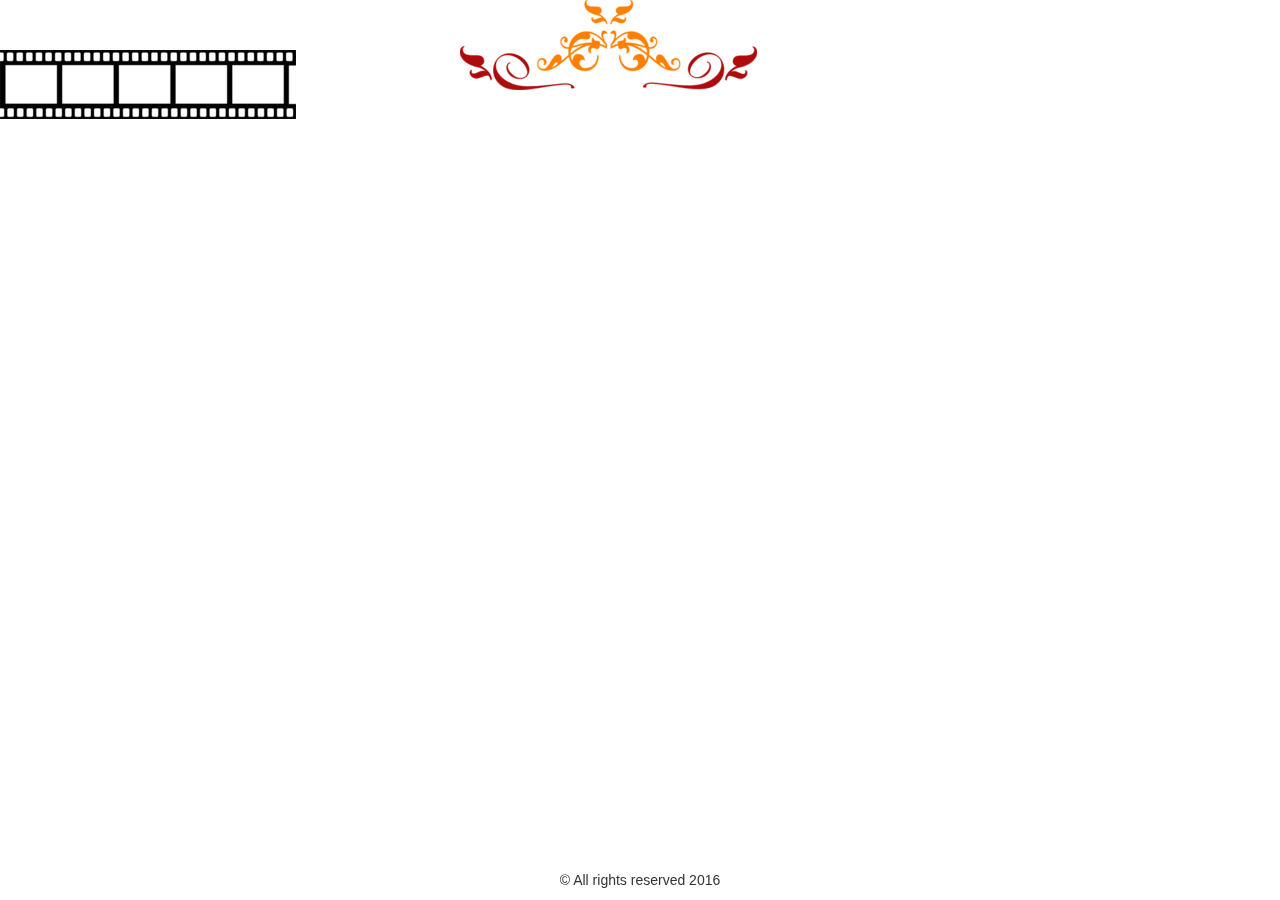
==== index.html @ da59e313 "Initial setup" ====
<!doctype html>
<!--[if lt IE 7]>      <html class="no-js lt-ie9 lt-ie8 lt-ie7" lang=""> <![endif]-->
<!--[if IE 7]>         <html class="no-js lt-ie9 lt-ie8" lang=""> <![endif]-->
<!--[if IE 8]>         <html class="no-js lt-ie9" lang=""> <![endif]-->
<!--[if gt IE 8]><!--> <html class="no-js" lang=""> <!--<![endif]-->
    <head>
        <meta charset="utf-8">
        <meta http-equiv="X-UA-Compatible" content="IE=edge,chrome=1">
        <title></title>
        <meta name="description" content="">
        <meta name="viewport" content="width=device-width, initial-scale=1">
        <link rel="apple-touch-icon" href="apple-touch-icon.png">

        <link rel="stylesheet" href="css/bootstrap.min.css">
        <style>
            body {
                padding-top: 50px;
                padding-bottom: 20px;
            }
        </style>
        <link rel="stylesheet" href="css/bootstrap-theme.min.css">
        <link rel="stylesheet" href="css/main.css">

        <!--[if lt IE 9]>
            <script src="js/vendor/html5-3.6-respond-1.4.2.min.js"></script>
        <![endif]-->
    </head>
    <body>
        <!--[if lt IE 8]>
            <p class="browserupgrade">You are using an <strong>outdated</strong> browser. Please <a href="http://browsehappy.com/">upgrade your browser</a> to improve your experience.</p>
        <![endif]-->
   
    <nav class="navbar navbar-fixed-top" role="navigation">
      <div class="container">
          <div class="row">
          <div class="col-md-4 col-md-offset-4">      
          <a class="" href="#"> <img src="img/orange-red-scroll-md.png"></a>
         </div>      
          </div> 
     </div>  
    </nav>
    <div class="filmstrip"> 
        <img src="img/black-film-strip-md.png">    
    </div>
 

      <footer>
           <div class="container">
          <div class="row">
          <p class="col-md-6 col-md-offset-3">        
             &copy; All rights reserved 2016
          </p>
          </div>  
         </div> <!-- /container --> 
      </footer>
        
          <script src="//ajax.googleapis.com/ajax/libs/jquery/1.11.2/jquery.min.js"></script>
        <script>window.jQuery || document.write('<script src="js/vendor/jquery-1.11.2.min.js"><\/script>')</script>

        <script src="js/vendor/bootstrap.min.js"></script>

        <script src="js/main.js"></script>

        <!-- Google Analytics: change UA-XXXXX-X to be your site's ID. -->
        <script>
            (function(b,o,i,l,e,r){b.GoogleAnalyticsObject=l;b[l]||(b[l]=
            function(){(b[l].q=b[l].q||[]).push(arguments)});b[l].l=+new Date;
            e=o.createElement(i);r=o.getElementsByTagName(i)[0];
            e.src='//www.google-analytics.com/analytics.js';
            r.parentNode.insertBefore(e,r)}(window,document,'script','ga'));
            ga('create','UA-XXXXX-X','auto');ga('send','pageview');
        </script>
    </body>
</html>
---- css/main.css ----
/* ==========================================================================
    Custom styles
   ========================================================================== */
body{

}
.navbar a{ text-align: center;
}
footer{
    position: fixed;
    bottom: 0px;
    margin: 0 auto;
    width: 100%;
}
footer p { text-align: center;}
.yellow{
   width: 400px;
  height: 300px;    
    border-radius: 25px;

}
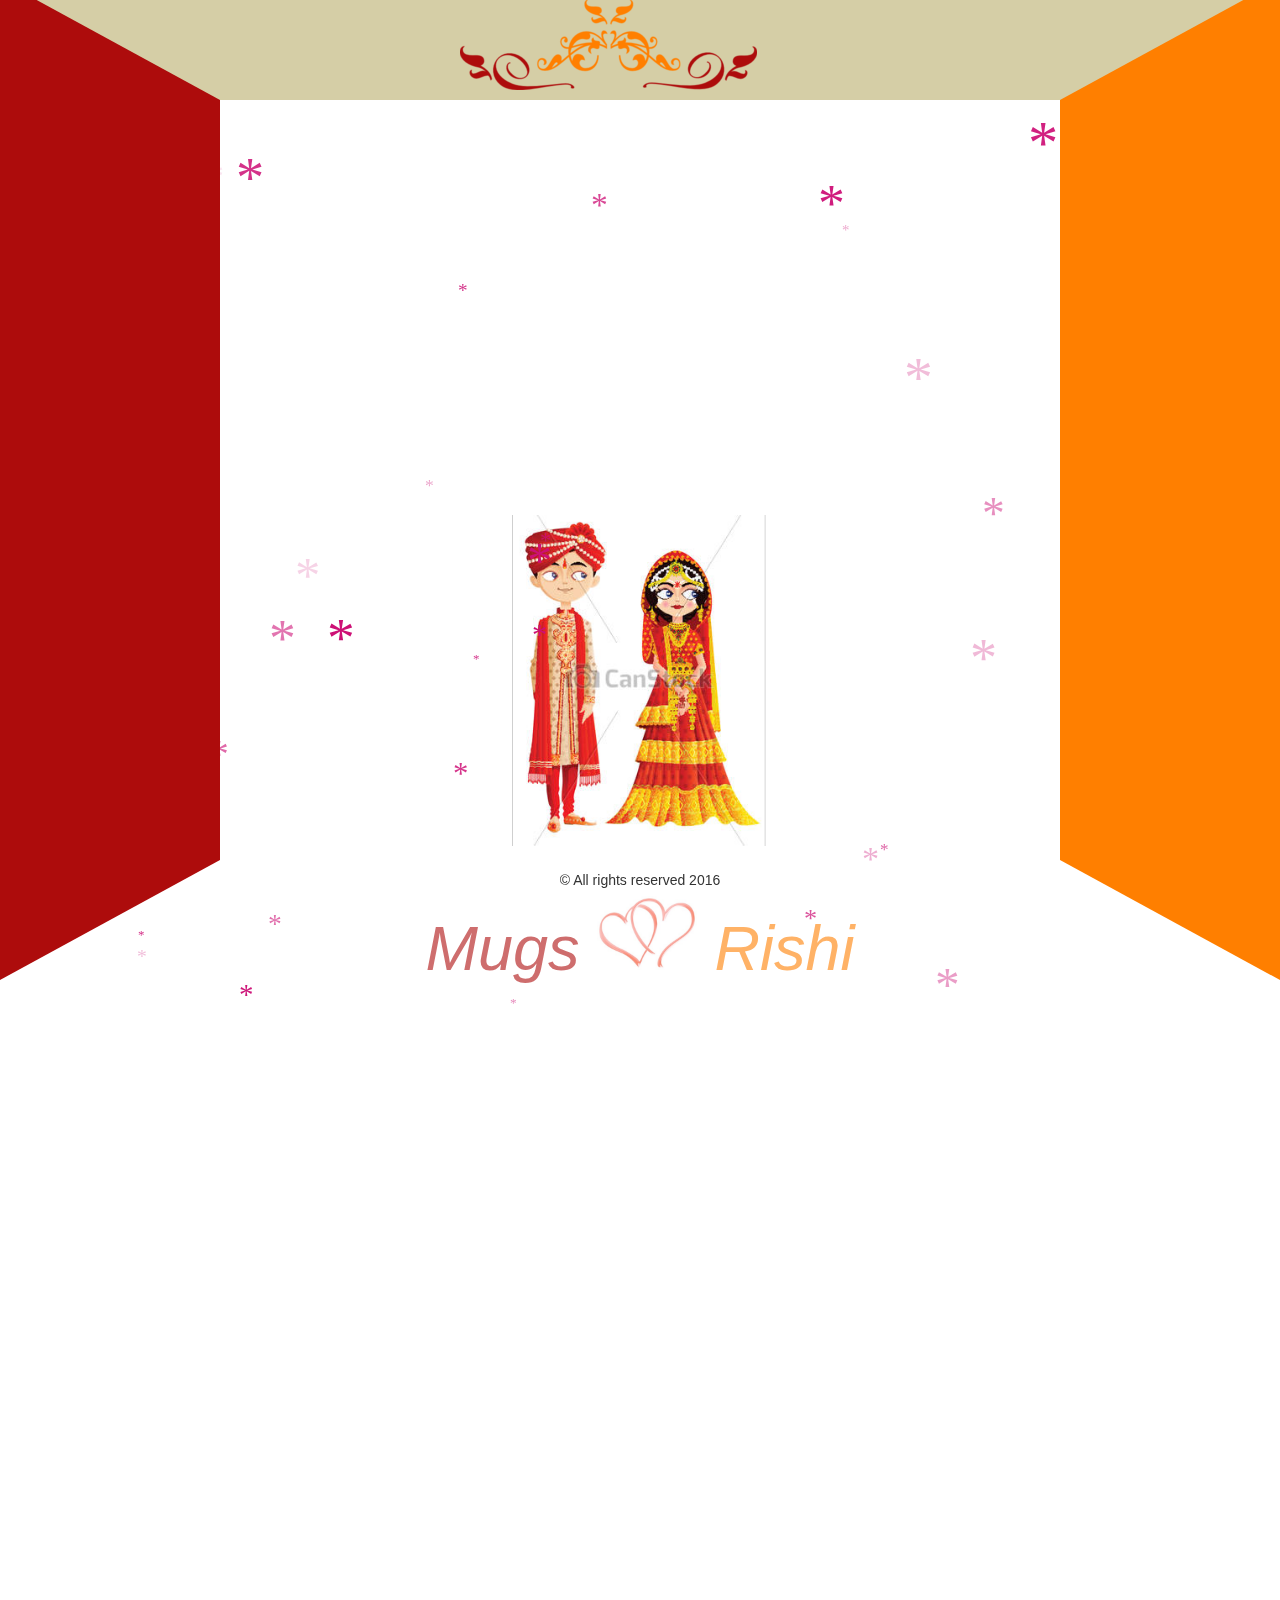
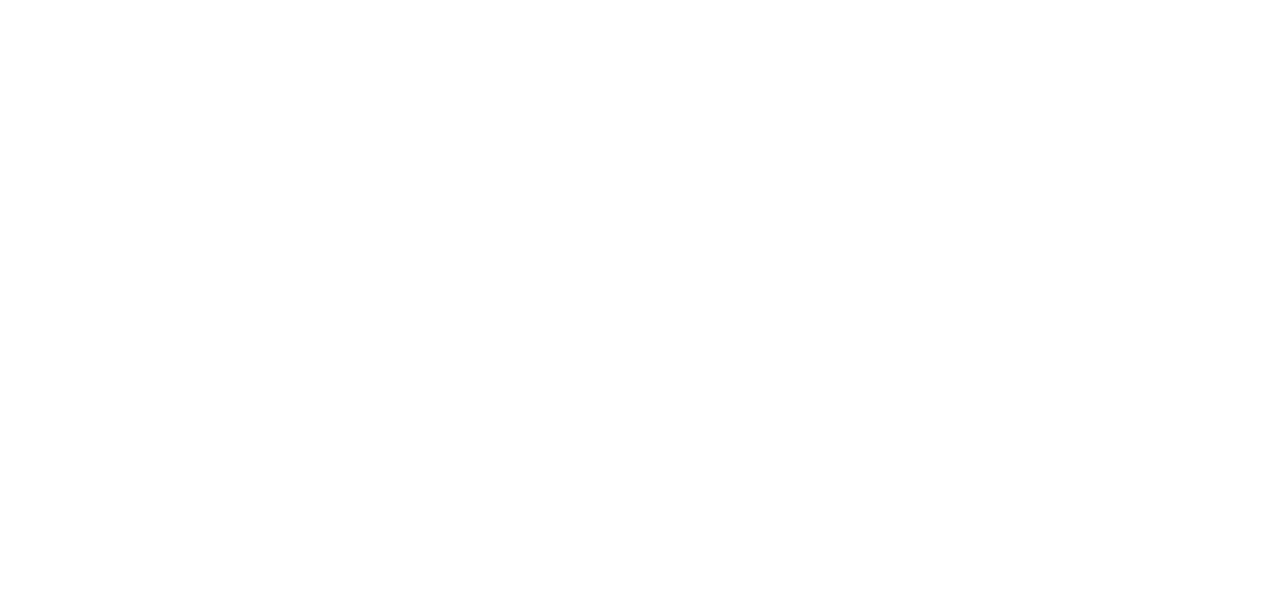
==== commit 9706c7ab: "falling flowers - canvas" ====
--- a/index.html
+++ b/index.html
@@ -17,6 +17,10 @@
                 padding-top: 50px;
                 padding-bottom: 20px;
             }
+            #snowflakeContainer {
+                  position: absolute;
+                  pointer-events: none;
+            }
         </style>
         <link rel="stylesheet" href="css/bootstrap-theme.min.css">
         <link rel="stylesheet" href="css/main.css">
@@ -24,6 +28,11 @@
         <!--[if lt IE 9]>
             <script src="js/vendor/html5-3.6-respond-1.4.2.min.js"></script>
         <![endif]-->
+
+        <!-- <script src="js/fallingsnow-canvas.js"></script>
+        // <script src="js/fallingsnow_v6.js"></script>
+        // <script src="http://www.kirupa.com/js/prefixfree.min.js"></script> -->
+
     </head>
     <body>
         <!--[if lt IE 8]>
@@ -34,14 +43,17 @@
       <div class="container">
           <div class="row">
           <div class="col-md-4 col-md-offset-4">      
-          <a class="" href="#"> <img src="img/orange-red-scroll-md.png"></a>
+          <a class="border" href="#"> <img src="img/orange-red-scroll-md.png">  </a>
          </div>      
           </div> 
      </div>  
     </nav>
-    <div class="filmstrip"> 
-        <img src="img/black-film-strip-md.png">    
+    <canvas id="snowflakeContainer"></canvas>
+    <div id="content">
     </div>
+    <script src="js/fallingsnow-canvas.js"></script>
+    <script src="js/prefixfree.min.js"></script>
+    <div class="banner-text"> <p><span class="red">Mugs</span> <span class="heart-img"></span> <span class="yellow">Rishi</span></p></div>    
  
 
       <footer>
--- a/css/main.css
+++ b/css/main.css
@@ -1,9 +1,14 @@
 /* ==========================================================================
     Custom styles
    ========================================================================== */
+@font-face {
+  font-family: 'cursive';
+  src: url('../fonts/im-fell-french-canon.italic.ttf')  format('truetype'), /* Safari, Android, iOS */
+}
 body{
 
 }
+
 .navbar a{ text-align: center;
 }
 footer{
@@ -13,11 +18,55 @@
     width: 100%;
 }
 footer p { text-align: center;}
-.yellow{
-   width: 400px;
-  height: 300px;    
-    border-radius: 25px;
+.filmstrip{
+    -webkit-transform: rotate(90deg);
+    -moz-transform: rotate(90deg);
+    -o-transform: rotate(90deg);
+    -ms-transform: rotate(90deg);
+    transform: rotate(90deg);
 
+}
+.border{position : absolute;}
+.wedding-couple{position: relative; top : 60px; left: -170px;}
+#content{
+            background: url("../img/wedding-couple.png") no-repeat  center;
+            background-size: 20%;
+
+            /*position: absolute;*/
+            margin-top: 130px;
+            width: auto;
+            height: 1000px;
+     
+        z-index: 10;
+    
+    }
+.banner-text{ display: inline-block; top: -1200px; position: relative; height: 1000px;
+    width: 100%; border: 120px solid #D5CEA6;
+
+            border-left: 220px solid #AD0C0C;
+            border-right: 220px solid #FF7F00;
+            border-bottom-color: transparent;
+    z-index: 1000;
+}
+.banner-text p{
+    font-size: 4.5em;
+    color: #fff;
+    font-family: cursive, Arial, sans-serif;
+    font-style: italic;
+    position: relative;
+    top: 770px;
+    text-align: center;
+    opacity: 0.6;
+}
+
+
+.yellow{color: #FF7F00;}
+.red{color: #AD0C0C;}
+.heart-img{ background: url('../img/heart.png') no-repeat bottom center;
+                        background-size: 100px;
+                        width: 100px;
+                    height: 100px;
+                    display: inline-block;
 }
 
 
@@ -27,8 +76,3 @@
 
 
 
-
-
-
-
-
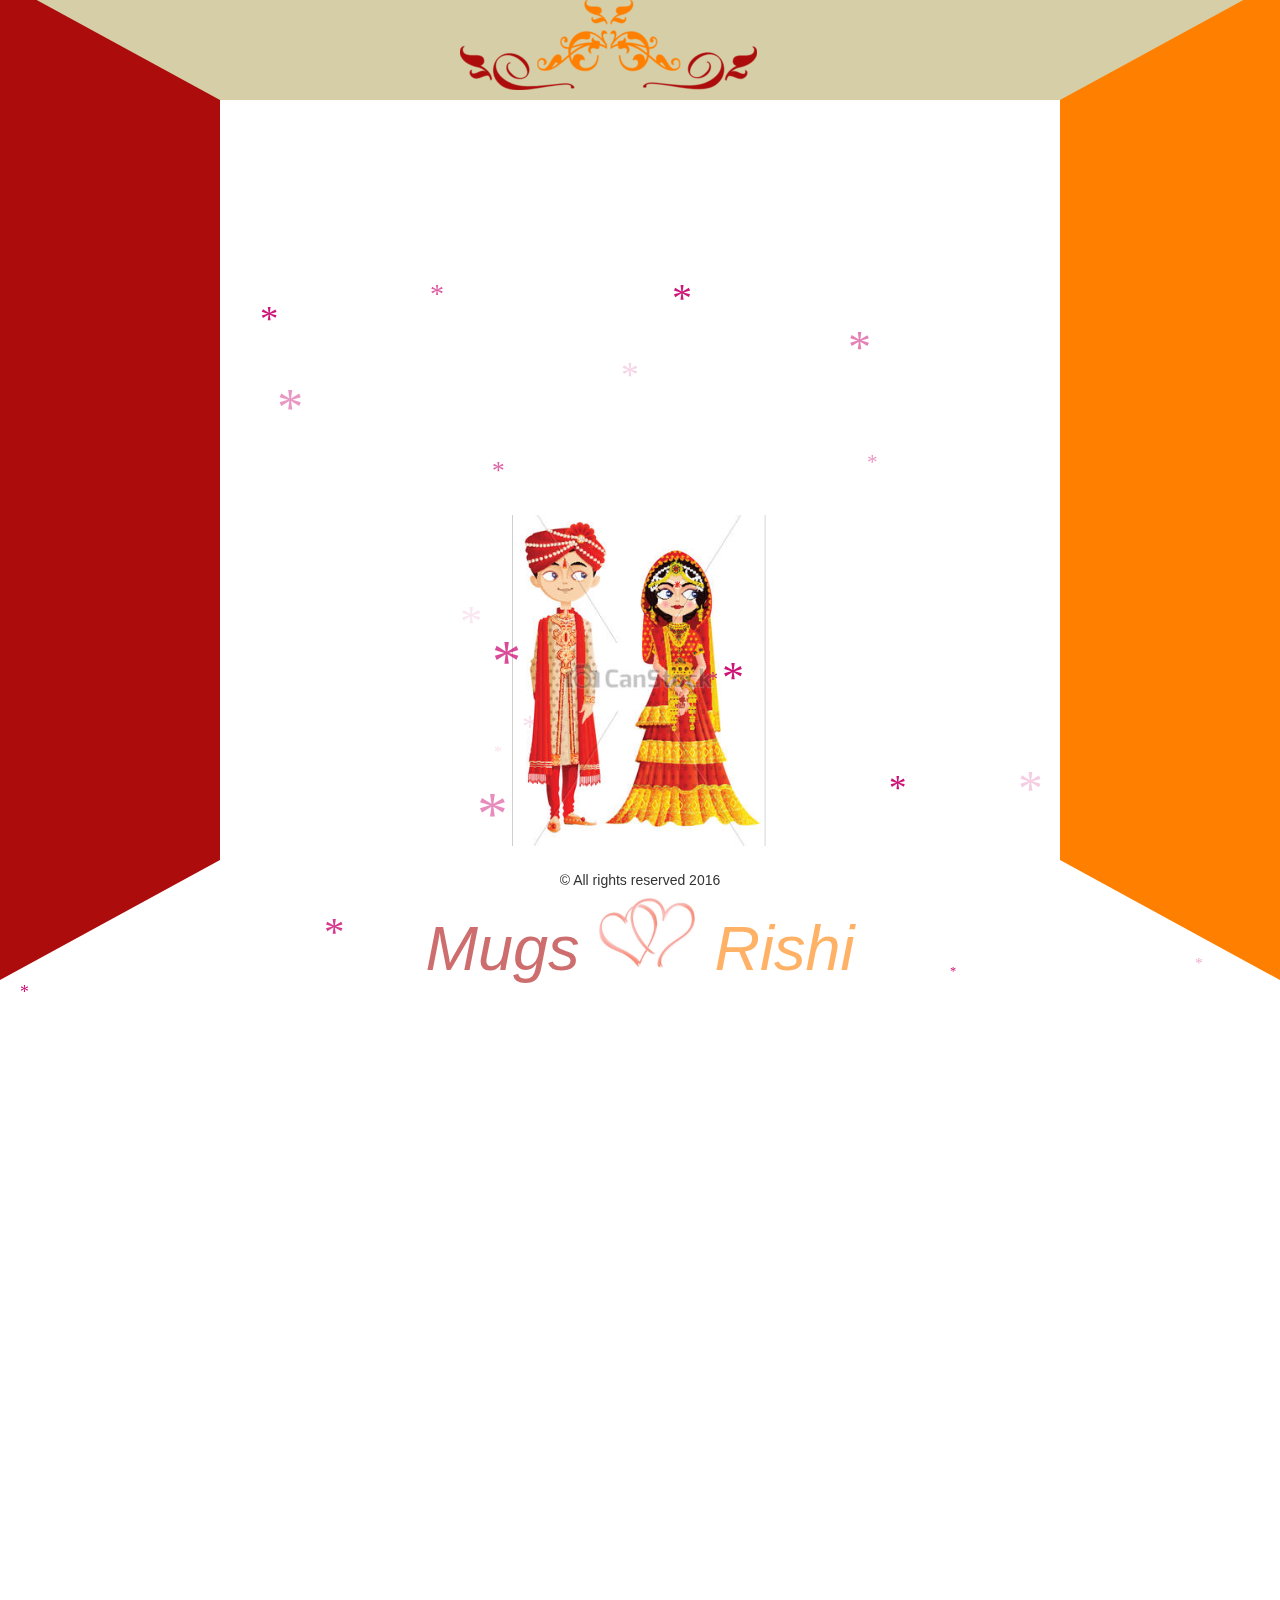
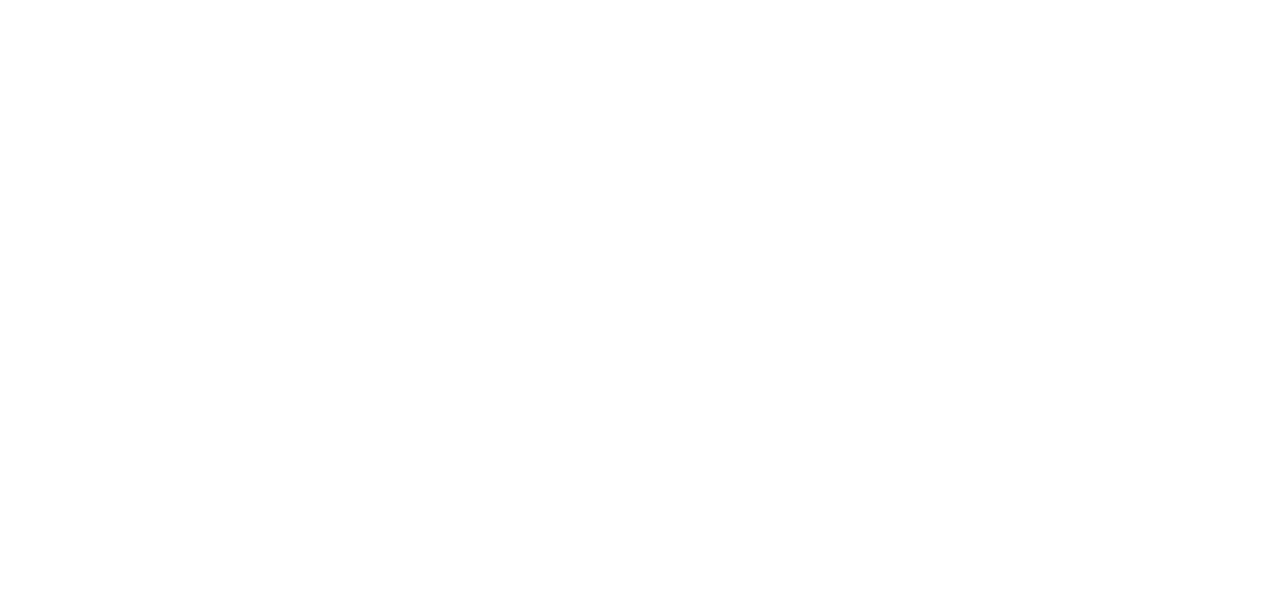
==== commit 1b94a299: "updates to index.html" ====
--- a/index.html
+++ b/index.html
@@ -29,9 +29,6 @@
             <script src="js/vendor/html5-3.6-respond-1.4.2.min.js"></script>
         <![endif]-->
 
-        <!-- <script src="js/fallingsnow-canvas.js"></script>
-        // <script src="js/fallingsnow_v6.js"></script>
-        // <script src="http://www.kirupa.com/js/prefixfree.min.js"></script> -->
 
     </head>
     <body>
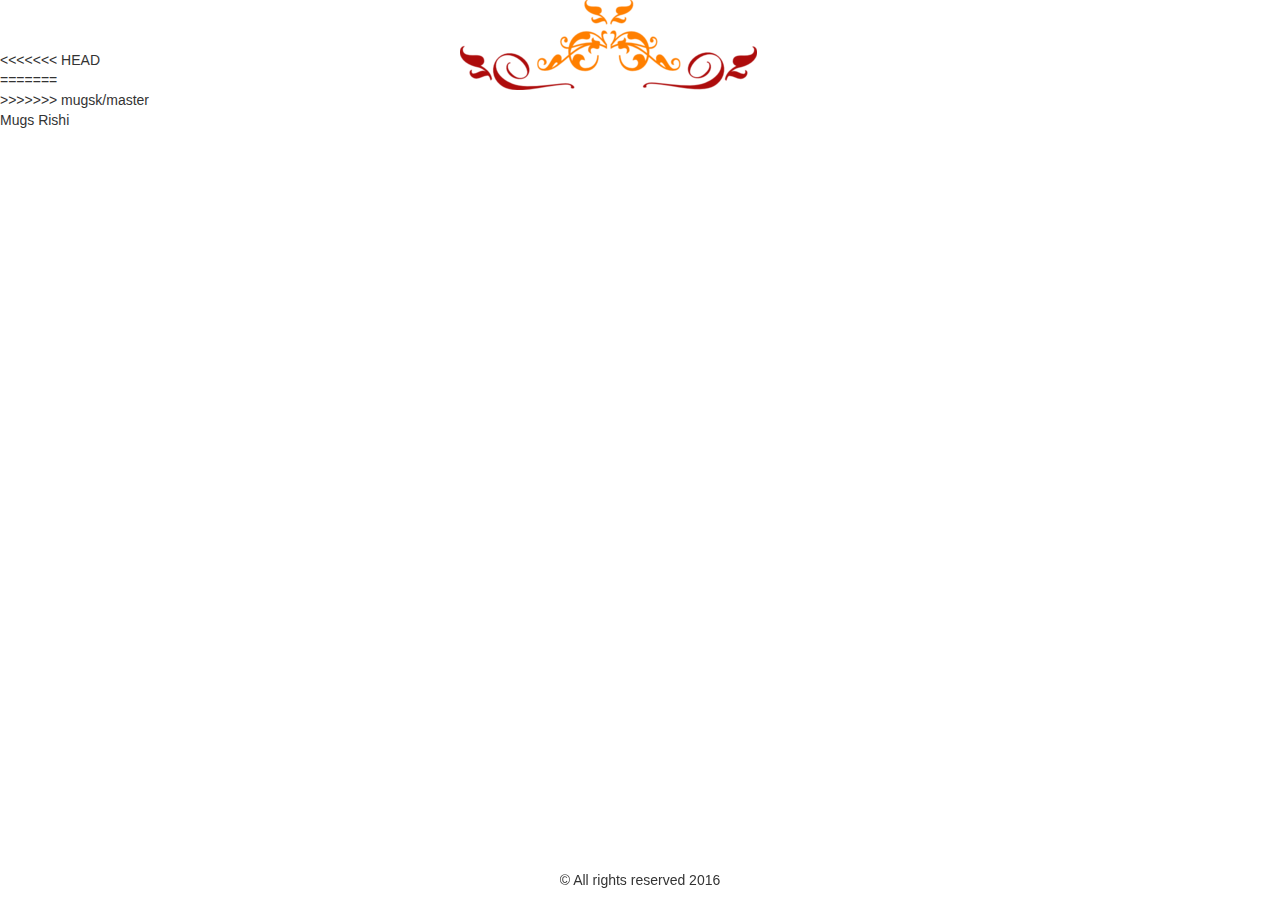
==== commit 5c026971: "Merge remote-tracking branch 'mugsk/master'" ====
--- a/index.html
+++ b/index.html
@@ -45,11 +45,16 @@
           </div> 
      </div>  
     </nav>
+<<<<<<< HEAD
     <canvas id="snowflakeContainer"></canvas>
     <div id="content">
     </div>
     <script src="js/fallingsnow-canvas.js"></script>
     <script src="js/prefixfree.min.js"></script>
+=======
+    <div class="banner-img">     
+    </div>
+>>>>>>> mugsk/master
     <div class="banner-text"> <p><span class="red">Mugs</span> <span class="heart-img"></span> <span class="yellow">Rishi</span></p></div>    
  
 
--- a/css/main.css
+++ b/css/main.css
@@ -28,11 +28,18 @@
 }
 .border{position : absolute;}
 .wedding-couple{position: relative; top : 60px; left: -170px;}
+<<<<<<< HEAD
 #content{
             background: url("../img/wedding-couple.png") no-repeat  center;
             background-size: 20%;
 
             /*position: absolute;*/
+=======
+.banner-img{
+            background: url("../img/wedding-couple.png") no-repeat  center;
+            background-size: 20%;
+
+>>>>>>> mugsk/master
             margin-top: 130px;
             width: auto;
             height: 1000px;
@@ -68,6 +75,10 @@
                     height: 100px;
                     display: inline-block;
 }
+<<<<<<< HEAD
+
+=======
+>>>>>>> mugsk/master
 
 
 
@@ -75,4 +86,3 @@
 
 
 
-
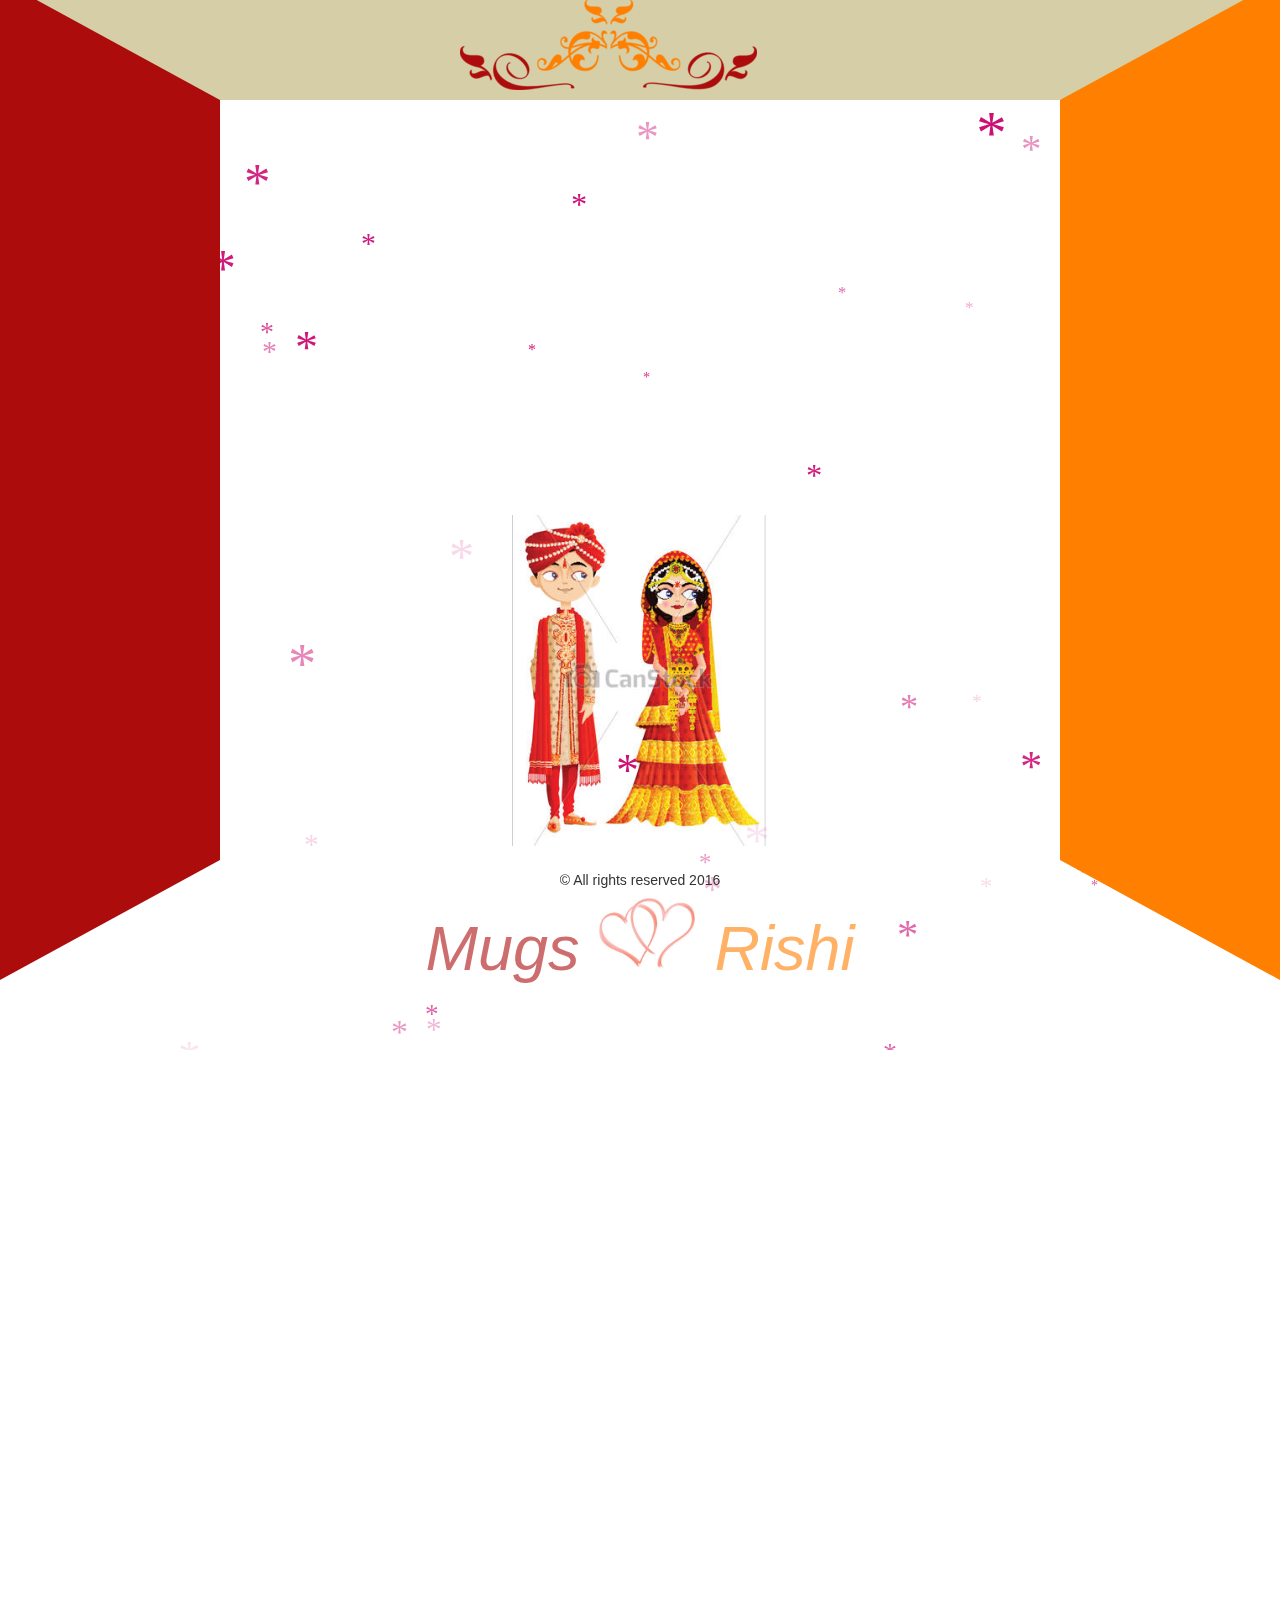
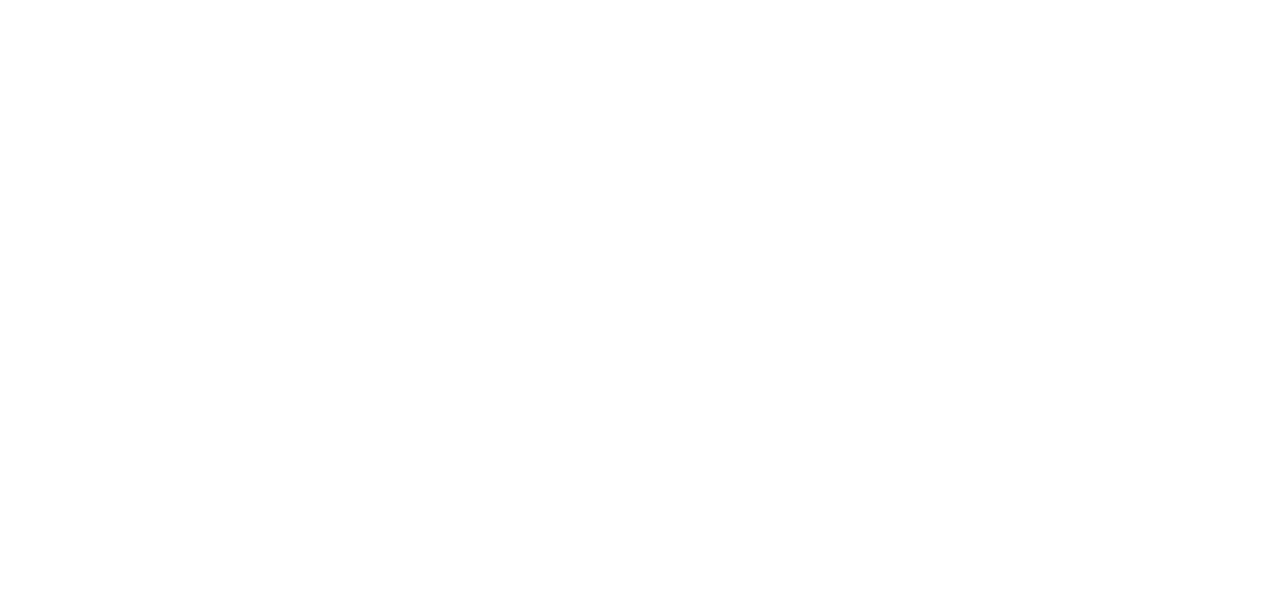
==== commit 73317565: "merging updates" ====
--- a/index.html
+++ b/index.html
@@ -29,6 +29,9 @@
             <script src="js/vendor/html5-3.6-respond-1.4.2.min.js"></script>
         <![endif]-->
 
+        <!-- <script src="js/fallingsnow-canvas.js"></script>
+        // <script src="js/fallingsnow_v6.js"></script>
+        // <script src="http://www.kirupa.com/js/prefixfree.min.js"></script> -->
 
     </head>
     <body>
@@ -45,16 +48,11 @@
           </div> 
      </div>  
     </nav>
-<<<<<<< HEAD
     <canvas id="snowflakeContainer"></canvas>
     <div id="content">
     </div>
     <script src="js/fallingsnow-canvas.js"></script>
     <script src="js/prefixfree.min.js"></script>
-=======
-    <div class="banner-img">     
-    </div>
->>>>>>> mugsk/master
     <div class="banner-text"> <p><span class="red">Mugs</span> <span class="heart-img"></span> <span class="yellow">Rishi</span></p></div>    
  
 
--- a/css/main.css
+++ b/css/main.css
@@ -28,18 +28,11 @@
 }
 .border{position : absolute;}
 .wedding-couple{position: relative; top : 60px; left: -170px;}
-<<<<<<< HEAD
 #content{
             background: url("../img/wedding-couple.png") no-repeat  center;
             background-size: 20%;
 
             /*position: absolute;*/
-=======
-.banner-img{
-            background: url("../img/wedding-couple.png") no-repeat  center;
-            background-size: 20%;
-
->>>>>>> mugsk/master
             margin-top: 130px;
             width: auto;
             height: 1000px;
@@ -75,10 +68,6 @@
                     height: 100px;
                     display: inline-block;
 }
-<<<<<<< HEAD
-
-=======
->>>>>>> mugsk/master
 
 
 
@@ -86,3 +75,4 @@
 
 
 
+
